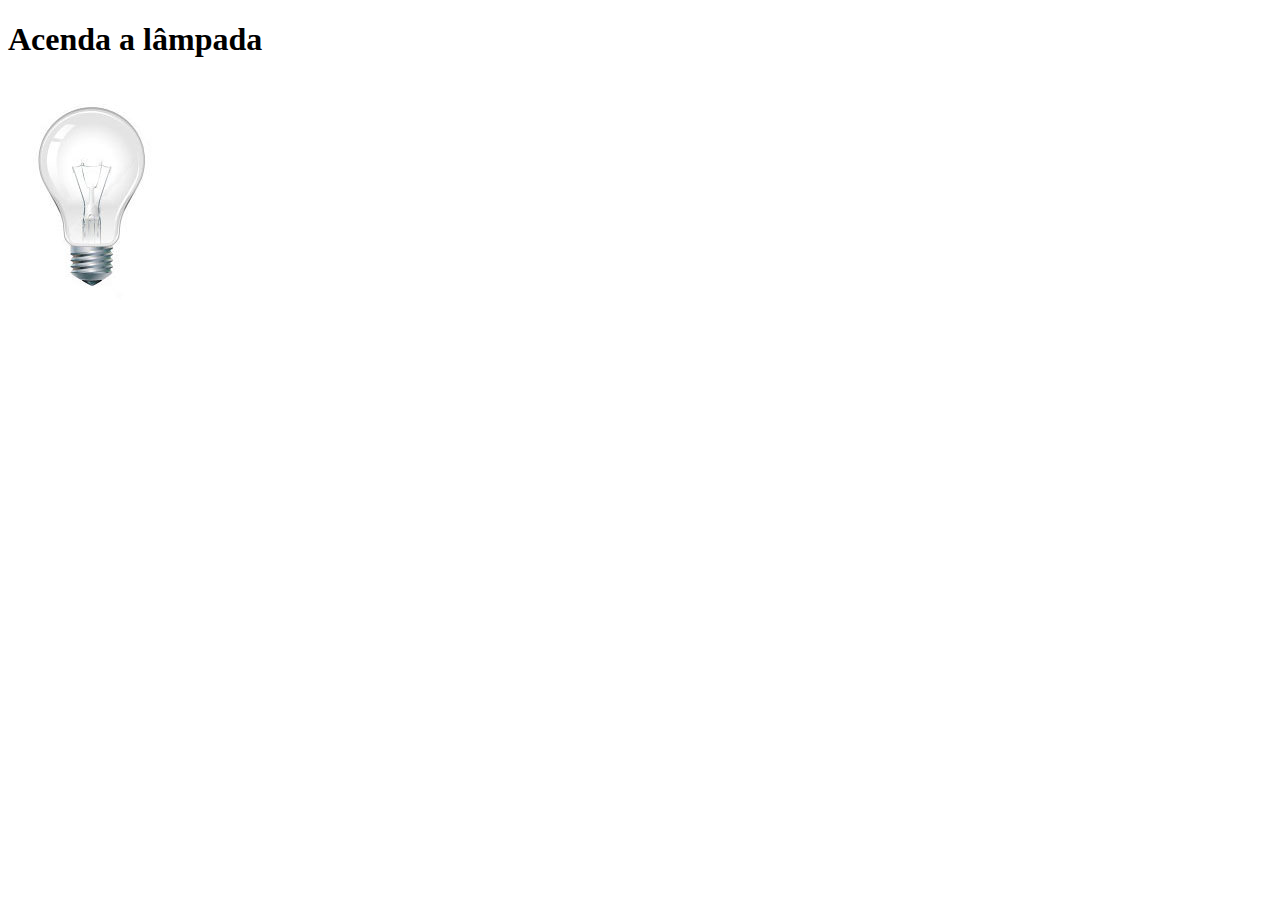
==== -js 2 .html @ aabdb914 "-js 2=so falta quebrar a lampada" ====
<!DOCTYPE html>
<html lang="pt-br">
<head>
    <meta charset="UTF-8">
    
    <title>TESTE JAVA</title>
    <script>
        function acendeLampada (){
        document.getElementById("luz"). src="projeto-glass-html5/_imagens/lampada-acesa.jpg";
        }
        function apagaLampada (){
         document.getElementById("luz").src= "projeto-glass-html5/_imagens/lampada-apagada.jpg";
        }
        function quebraLampada (){
         ducument.getElementById("luz").src="projeto-glass-html5/_imagens/lampada-quebrada.jpg";
        }
    </script>
</head>
<body>
   
    <h1>Acenda a lâmpada</h1>
    <img src="projeto-glass-html5/_imagens/lampada-apagada.jpg" id="luz" onmousemove="acendeLampada()"onmouseout="apagaLampada()" onclick= "quebraLampada()">
    
</body>
</html>
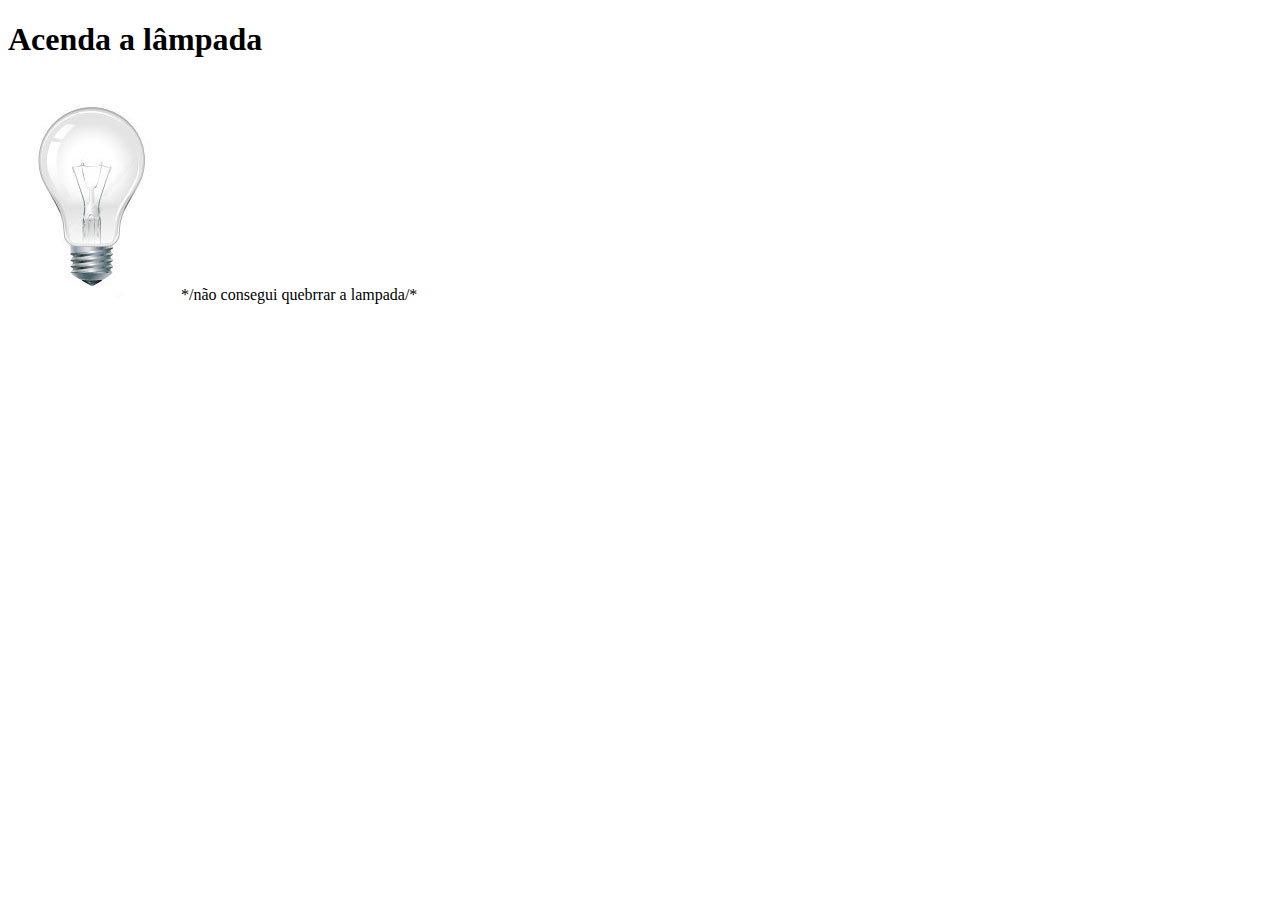
==== commit ac53f740: "fotos do meniu" ====
--- a/-js 2 .html
+++ b/-js 2 .html
@@ -3,7 +3,7 @@
 <head>
     <meta charset="UTF-8">
     
-    <title>TESTE JAVA</title>
+    <title>TESTE JAVA 2</title>
     <script>
         function acendeLampada (){
         document.getElementById("luz"). src="projeto-glass-html5/_imagens/lampada-acesa.jpg";
@@ -11,15 +11,13 @@
         function apagaLampada (){
          document.getElementById("luz").src= "projeto-glass-html5/_imagens/lampada-apagada.jpg";
         }
-        function quebraLampada (){
-         ducument.getElementById("luz").src="projeto-glass-html5/_imagens/lampada-quebrada.jpg";
-        }
+        
     </script>
 </head>
 <body>
    
     <h1>Acenda a lâmpada</h1>
-    <img src="projeto-glass-html5/_imagens/lampada-apagada.jpg" id="luz" onmousemove="acendeLampada()"onmouseout="apagaLampada()" onclick= "quebraLampada()">
-    
+    <img src="projeto-glass-html5/_imagens/lampada-apagada.jpg" id="luz" onmousemove="acendeLampada()"onmouseout="apagaLampada()" >
+    */não consegui quebrrar a lampada/*
 </body>
 </html>